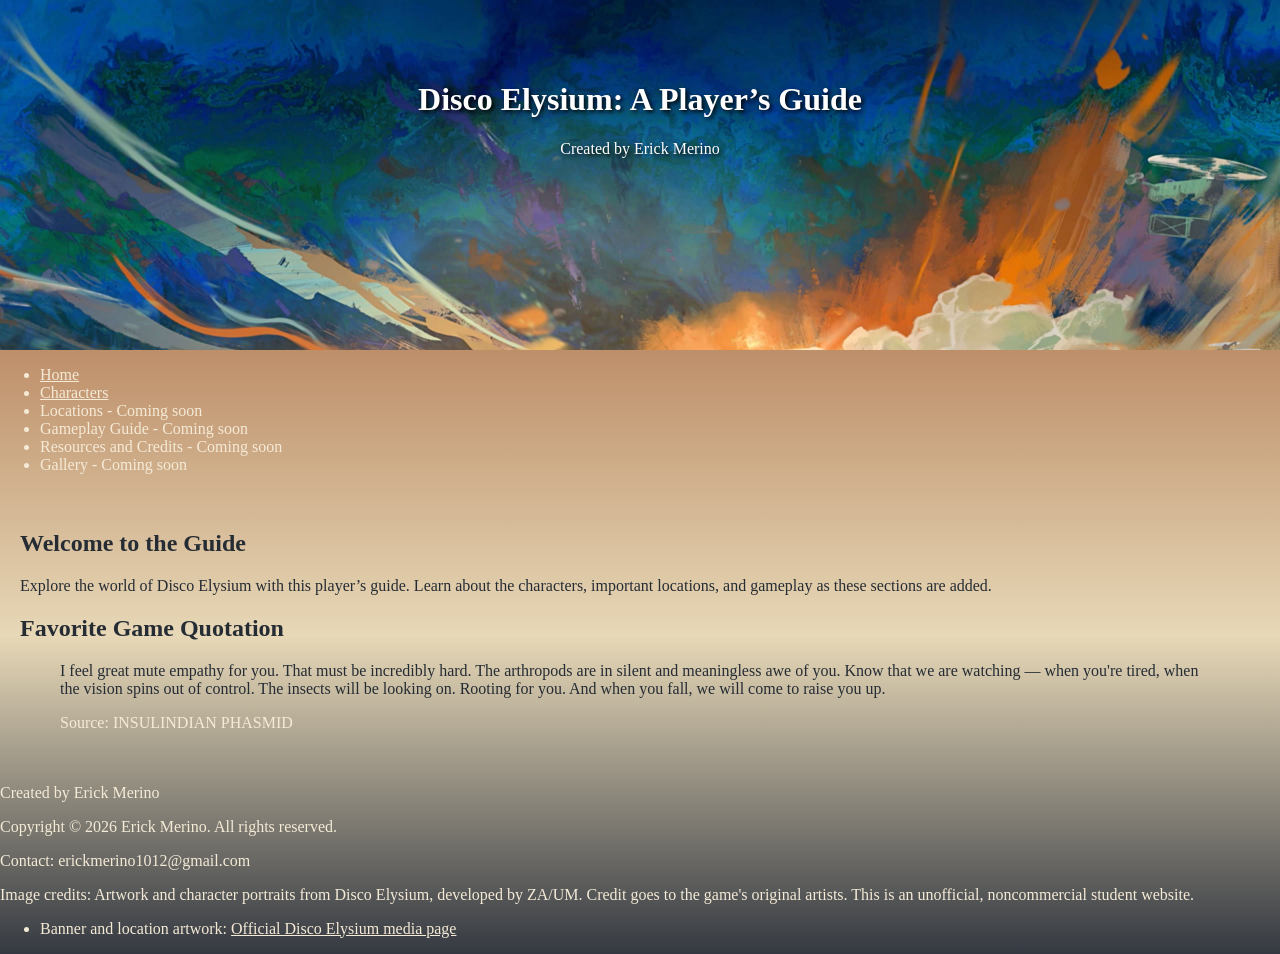
==== index.html @ d82aca31 "Add files via upload" ====
<!DOCTYPE html>
<html lang="en">
<head>
    <meta charset="UTF-8">
    <meta name="viewport" content="width=device-width, initial-scale=1.0">
    <title>Home | Disco Elysium: A Player’s Guide</title>
    <link rel="stylesheet" href="css/style.css">
</head>
<body class="home-page">
    <!-- Banner -->
    <header class="banner">
        <h1>Disco Elysium: A Player’s Guide</h1>
        <p>Created by Erick Merino</p>
    </header>

    <!-- Navigation -->
    <nav>
        <ul>
            <li><a href="index.html">Home</a></li>
            <li><a href="characters.html">Characters</a></li>
            <li>Locations - Coming soon</li>
            <li>Gameplay Guide - Coming soon</li>
            <li>Resources and Credits - Coming soon</li>
            <li>Gallery - Coming soon</li>
        </ul>
    </nav>

    <main>
        <!-- Introduction -->
        <section>
            <h2>Welcome to the Guide</h2>
            <p>
                Explore the world of Disco Elysium with this player’s guide.
                Learn about the characters, important locations, and gameplay
                as these sections are added.
            </p>
        </section>

        <!-- Favorite Quotation -->
        <section>
            <h2>Favorite Game Quotation</h2>
            <blockquote>
                <p>I feel great mute empathy for you. That must be incredibly hard. The arthropods are in silent and meaningless awe of you. Know that we are watching — when you're tired, when the vision spins out of control. The insects will be looking on. Rooting for you. And when you fall, we will come to raise you up.</p>
                <footer>Source: INSULINDIAN PHASMID</footer>
            </blockquote>
        </section>
    </main>

    <!-- Footer -->
    <footer>
        <p>Created by Erick Merino</p>
        <p>Copyright &copy; 2026 Erick Merino. All rights reserved.</p>
        <p>Contact: erickmerino1012@gmail.com </p>
        <p>Image credits: Artwork and character portraits from Disco Elysium,
        developed by ZA/UM. Credit goes to the game's original artists.
        This is an unofficial, noncommercial student website.
    </p>
    <ul>
    <li>
        Banner and location artwork:
        <a href="https://discoelysium.com/media">
            Official Disco Elysium media page
        </a>
    </li>
    </ul>
    </footer>
</body>
</html>
---- css/style.css ----
body {
    margin: 0;
    color: #F4EAD6;
    background: linear-gradient(to bottom, #315665, #B98761, #E7D8B7, #343941);
}

header {
    background: url("../images/city-skyline.jpg") left top / cover no-repeat;
    min-height: 350px;
    padding: 60px 20px;
    box-sizing: border-box;
    text-align: center;
    color: white;
    text-shadow: 2px 2px 4px black;
    animation: bannerMove 10s ease-in-out infinite alternate;
}

@keyframes bannerMove {
    from { background-position: left top; }
    to { background-position: right bottom; }
}

nav, main, footer {
    background: transparent;
}

nav a, footer, footer a {
    color: #F4EAD6;
}

main {
    color: #252C34;
    padding: 20px;
}

.character {
    background: #E7D8B7;
    color: #252C34;
}

.character img {
    width: 200px;
    max-width: 100%;
    height: auto;
}

/* Character Compendium Page */

.characters-page {
    background: #343941;
}

.characters-page main {
    color: #F4EAD6;
}

.characters-page .character {
    background: #E7D8B7;
    color: #252C34;
    padding: 15px;
    margin-bottom: 20px;
}
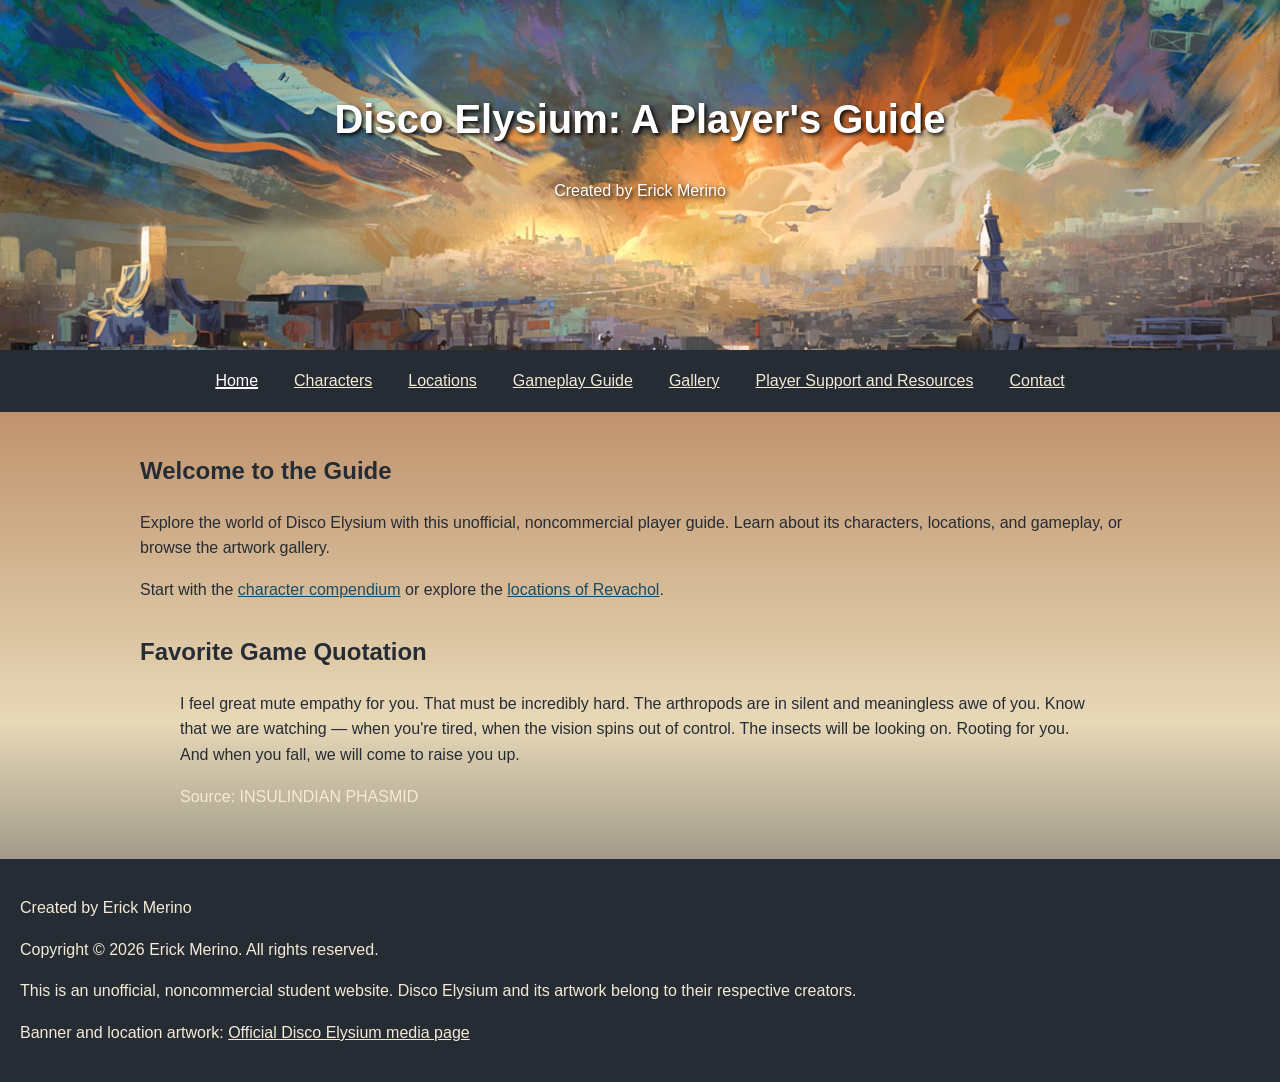
==== commit 2c95da41: "Add files via upload" ====
--- a/index.html
+++ b/index.html
@@ -3,66 +3,68 @@
 <head>
     <meta charset="UTF-8">
     <meta name="viewport" content="width=device-width, initial-scale=1.0">
-    <title>Home | Disco Elysium: A Player’s Guide</title>
+    <title>Home | Disco Elysium: A Player's Guide</title>
     <link rel="stylesheet" href="css/style.css">
 </head>
 <body class="home-page">
-    <!-- Banner -->
     <header class="banner">
-        <h1>Disco Elysium: A Player’s Guide</h1>
+        <h1>Disco Elysium: A Player's Guide</h1>
         <p>Created by Erick Merino</p>
     </header>
 
-    <!-- Navigation -->
-    <nav>
+    <nav aria-label="Main navigation">
         <ul>
-            <li><a href="index.html">Home</a></li>
+            <li><a href="index.html" aria-current="page">Home</a></li>
             <li><a href="characters.html">Characters</a></li>
-            <li>Locations - Coming soon</li>
-            <li>Gameplay Guide - Coming soon</li>
-            <li>Resources and Credits - Coming soon</li>
-            <li>Gallery - Coming soon</li>
+            <li><a href="locations.html">Locations</a></li>
+            <li><a href="gameplay.html">Gameplay Guide</a></li>
+            <li><a href="gallery.html">Gallery</a></li>
+            <li><a href="resources.html">Player Support and Resources</a></li>
+            <li><a href="contact.html">Contact</a></li>
         </ul>
     </nav>
 
     <main>
-        <!-- Introduction -->
         <section>
             <h2>Welcome to the Guide</h2>
             <p>
-                Explore the world of Disco Elysium with this player’s guide.
-                Learn about the characters, important locations, and gameplay
-                as these sections are added.
+                Explore the world of Disco Elysium with this unofficial,
+                noncommercial player guide. Learn about its characters,
+                locations, and gameplay, or browse the artwork gallery.
+            </p>
+            <p>
+                Start with the <a href="characters.html">character compendium</a>
+                or explore the <a href="locations.html">locations of Revachol</a>.
             </p>
         </section>
 
-        <!-- Favorite Quotation -->
         <section>
             <h2>Favorite Game Quotation</h2>
             <blockquote>
-                <p>I feel great mute empathy for you. That must be incredibly hard. The arthropods are in silent and meaningless awe of you. Know that we are watching — when you're tired, when the vision spins out of control. The insects will be looking on. Rooting for you. And when you fall, we will come to raise you up.</p>
+                <p>
+                    I feel great mute empathy for you. That must be incredibly
+                    hard. The arthropods are in silent and meaningless awe of
+                    you. Know that we are watching — when you're tired, when
+                    the vision spins out of control. The insects will be
+                    looking on. Rooting for you. And when you fall, we will
+                    come to raise you up.
+                </p>
                 <footer>Source: INSULINDIAN PHASMID</footer>
             </blockquote>
         </section>
     </main>
 
-    <!-- Footer -->
     <footer>
         <p>Created by Erick Merino</p>
         <p>Copyright &copy; 2026 Erick Merino. All rights reserved.</p>
-        <p>Contact: erickmerino1012@gmail.com </p>
-        <p>Image credits: Artwork and character portraits from Disco Elysium,
-        developed by ZA/UM. Credit goes to the game's original artists.
-        This is an unofficial, noncommercial student website.
-    </p>
-    <ul>
-    <li>
-        Banner and location artwork:
-        <a href="https://discoelysium.com/media">
-            Official Disco Elysium media page
-        </a>
-    </li>
-    </ul>
+        <p>
+            This is an unofficial, noncommercial student website. Disco
+            Elysium and its artwork belong to their respective creators.
+        </p>
+        <p>
+            Banner and location artwork:
+            <a href="https://discoelysium.com/media">Official Disco Elysium media page</a>
+        </p>
     </footer>
 </body>
-</html>+</html>
--- a/css/style.css
+++ b/css/style.css
@@ -1,12 +1,13 @@
-
 body {
     margin: 0;
     color: #F4EAD6;
     background: linear-gradient(to bottom, #315665, #B98761, #E7D8B7, #343941);
-}
-
-header {
-    background: url("../images/city-skyline.jpg") left top / cover no-repeat;
+    font-family: Arial, sans-serif;
+    line-height: 1.6;
+}
+
+.banner {
+    background: url("../images/city-skyline.jpg") center / cover no-repeat;
     min-height: 350px;
     padding: 60px 20px;
     box-sizing: border-box;
@@ -16,36 +17,199 @@
     animation: bannerMove 10s ease-in-out infinite alternate;
 }
 
+.banner h1 {
+    font-size: 2.5rem;
+}
+
 @keyframes bannerMove {
     from { background-position: left top; }
     to { background-position: right bottom; }
 }
 
-nav, main, footer {
-    background: transparent;
-}
-
-nav a, footer, footer a {
-    color: #F4EAD6;
+nav {
+    padding: 10px 20px;
+    background: #252C34;
+}
+
+nav ul {
+    display: flex;
+    flex-wrap: wrap;
+    justify-content: center;
+    gap: 8px 20px;
+    margin: 0;
+    padding: 0;
+    list-style: none;
+}
+
+nav a,
+footer,
+footer a {
+    color: #F4EAD6;
+}
+
+nav a {
+    display: inline-block;
+    padding: 8px;
+}
+
+nav a:hover,
+nav a:focus,
+nav a[aria-current="page"] {
+    color: white;
+    text-decoration-thickness: 2px;
 }
 
 main {
-    color: #252C34;
+    max-width: 1000px;
+    margin: 0 auto;
     padding: 20px;
-}
-
-.character {
+    color: #252C34;
+}
+
+main section {
+    margin-bottom: 30px;
+}
+
+main a {
+    color: #174D63;
+}
+
+.card-grid,
+.gallery-grid {
+    display: grid;
+    grid-template-columns: repeat(auto-fit, minmax(220px, 1fr));
+    gap: 20px;
+}
+
+.character,
+.location {
+    padding: 15px;
     background: #E7D8B7;
     color: #252C34;
 }
 
-.character img {
-    width: 200px;
-    max-width: 100%;
+.character img,
+.location img {
+    display: block;
+    width: 100%;
+    max-width: 300px;
     height: auto;
-}
-
-/* Character Compendium Page */
+    margin: 0 auto;
+}
+
+.character:target {
+    outline: 4px solid #315665;
+    box-shadow: 0 0 16px #315665;
+    scroll-margin-top: 20px;
+}
+
+.location-image {
+    position: relative;
+}
+
+.location-image .tooltip {
+    display: none;
+    position: absolute;
+    left: 10px;
+    right: 10px;
+    bottom: 10px;
+    padding: 8px 10px;
+    background: #252C34;
+    color: #F4EAD6;
+    border: 1px solid #F4EAD6;
+    border-radius: 4px;
+}
+
+.location-image:hover .tooltip,
+.location-image:focus-within .tooltip {
+    display: block;
+}
+
+.gallery-grid figure {
+    margin: 0;
+    padding: 12px;
+    background: #E7D8B7;
+    color: #252C34;
+}
+
+.gallery-grid img {
+    display: block;
+    width: 100%;
+    height: 220px;
+    object-fit: cover;
+}
+
+.gallery-grid figcaption {
+    padding-top: 8px;
+}
+
+.gallery-grid a {
+    display: block;
+    color: #252C34;
+    text-decoration: none;
+}
+
+.gallery-grid a span {
+    display: block;
+    padding-top: 8px;
+}
+
+.gallery-grid a:hover,
+.gallery-grid a:focus {
+    text-decoration: underline;
+}
+
+form {
+    max-width: 600px;
+}
+
+.form-field {
+    margin-bottom: 16px;
+}
+
+.form-field label {
+    display: block;
+    margin-bottom: 5px;
+    font-weight: bold;
+}
+
+.form-field input,
+.form-field select,
+.form-field textarea {
+    box-sizing: border-box;
+    width: 100%;
+    padding: 10px;
+    border: 1px solid #343941;
+    border-radius: 4px;
+    font: inherit;
+}
+
+.form-field textarea {
+    resize: vertical;
+}
+
+button {
+    padding: 10px 18px;
+    border: 0;
+    border-radius: 4px;
+    background: #252C34;
+    color: #F4EAD6;
+    font: inherit;
+    cursor: pointer;
+}
+
+.form-note {
+    font-size: 0.9rem;
+}
+
+body > footer {
+    padding: 20px;
+    background: #252C34;
+}
+
+body > footer ul {
+    padding-left: 20px;
+}
 
 .characters-page {
     background: #343941;
@@ -55,9 +219,35 @@
     color: #F4EAD6;
 }
 
-.characters-page .character {
-    background: #E7D8B7;
-    color: #252C34;
-    padding: 15px;
-    margin-bottom: 20px;
-}
+@media (max-width: 600px) {
+    .banner {
+        min-height: 230px;
+        padding: 45px 16px;
+    }
+
+    .banner h1 {
+        font-size: 2rem;
+    }
+
+    nav {
+        padding: 8px;
+    }
+
+    nav ul {
+        display: block;
+    }
+
+    nav li {
+        text-align: center;
+    }
+
+    main {
+        padding: 16px;
+    }
+
+    .gallery-grid img {
+        height: auto;
+        max-height: 320px;
+        object-fit: contain;
+    }
+}
